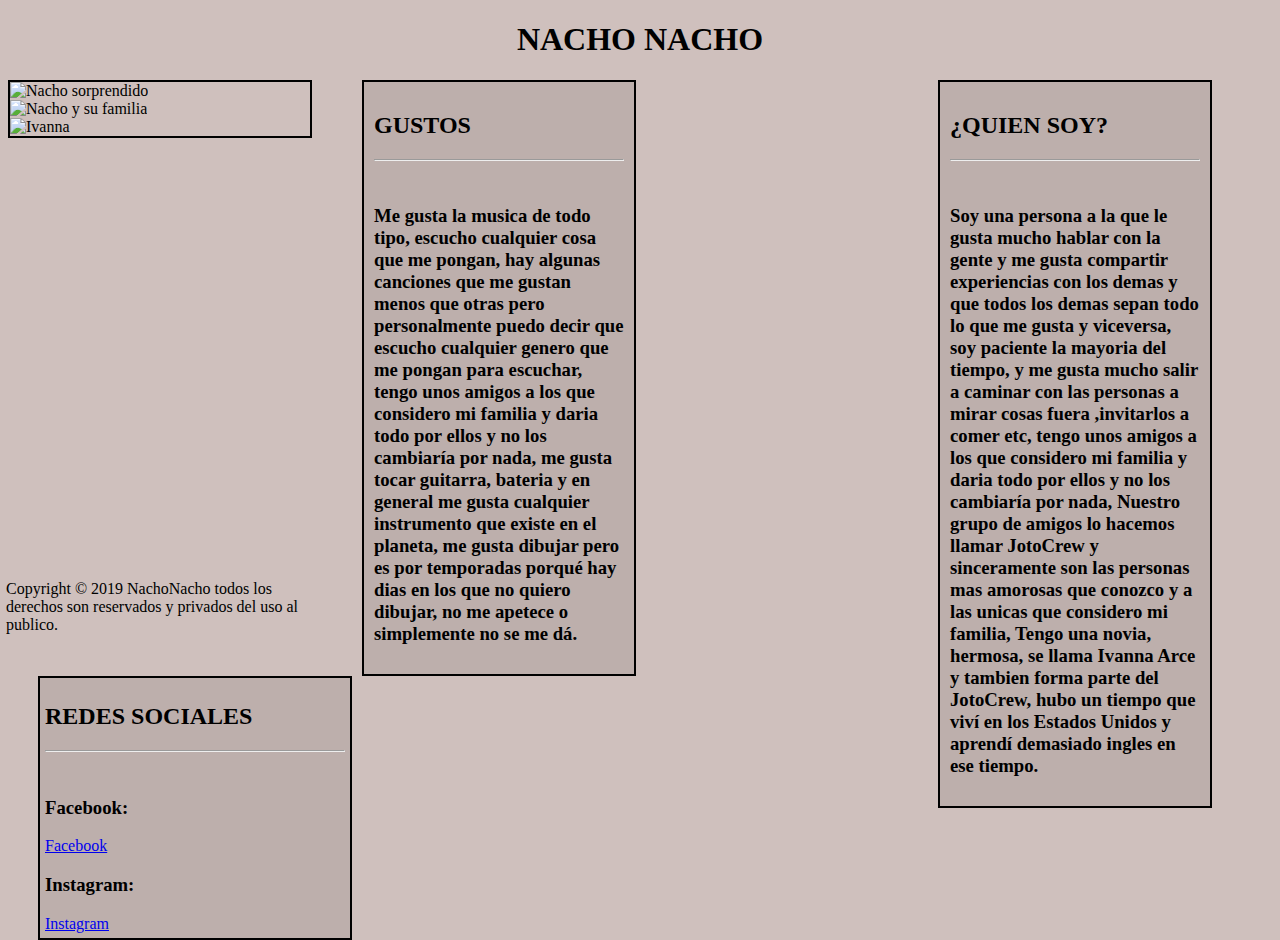
==== mipagina/Index.html @ f7ee1a67 "Add files via upload" ====
<!DOCTYPE html>
<!DOCTYPE html>
<html>
<head>
	<meta charset="utf-8">		
	<title>NACHO NACHO </title>
</head>
<body bgcolor="#CFC0BD">
<body>
<h1 style="text-align: center;">NACHO NACHO</h1>
<div style="width: 250px; float: right; border: 2px solid black; margin-right:  60px; padding: 10px; background-color: #BDAFAC;">
<h2>¿QUIEN SOY?</h2><hr><br>
<h3>Soy una persona a la que le gusta mucho hablar con la gente y me gusta compartir experiencias con los demas y que todos los demas sepan
todo lo que me gusta y viceversa, soy paciente la mayoria del tiempo, y me gusta mucho salir a caminar con las personas a mirar cosas fuera
,invitarlos a comer etc,  tengo unos amigos a los que considero mi familia y daria todo por ellos y no los cambiaría por nada, Nuestro grupo de amigos lo hacemos llamar JotoCrew y sinceramente son las personas mas amorosas que conozco y a las unicas que considero mi familia, Tengo una novia, hermosa, se llama Ivanna Arce y tambien forma parte del JotoCrew, hubo un tiempo que viví en los Estados Unidos y aprendí demasiado ingles en ese tiempo.</h3>
</div>
<div style="width: 300px; border: 4px; border-right-color: #; float: left; border: 2px solid black; ">
	<img src="Nacho1.jpg" alt="Nacho sorprendido"  style="width: 300px;border: 8px; border-right-color: #FF9B71" ><br>
	<img src="Nacho2.jpg" alt="Nacho y su familia" style="width: 300px; border: 8px;"><br>
	<img src="Nacho3.jpg" alt="Ivanna" style="width: 300px; border: 8px">
</div>
<div style="width: 250px; float: left; border: 2px solid black; margin-left: 50px; padding: 10px; background-color: #BDAFAC;">
	<h2>GUSTOS</h2><hr><br>
	<h3>Me gusta la musica de todo tipo, escucho cualquier cosa que me pongan, hay algunas canciones que me gustan menos que otras pero personalmente puedo decir que escucho cualquier genero que me pongan para escuchar, tengo unos amigos a los que considero mi familia y daria todo por ellos y no los cambiaría por nada, me gusta tocar guitarra, bateria y en general me gusta cualquier instrumento que existe en el planeta, me gusta dibujar pero es por temporadas porqué hay dias en los que no quiero dibujar, no me apetece o simplemente no se me dá.</h3>
</div>
<div style="width: 300px; border: 4px; float: left; border: 2px solid black; margin-left: 30px; padding: 5px; background-color: #BDAFAC;">
	<h2>REDES SOCIALES</h2><hr><br>
	<h3>Facebook:</h3>
    <a href="https://www.facebook.com/UnTalNach">Facebook</a>
	<br>
	<h3>Instagram:</h3>
	<a href="https://www.instagram.com/nachitowapo/?hl=es-la">Instagram</a>
</div>
<div style="position: relative; top: 500px; right: 630px" class="footer";>
	<p class="rights">Copyright © 2019 NachoNacho todos los derechos son reservados y privados del uso al publico. </p>
	
</div>

	
</body>
</html>
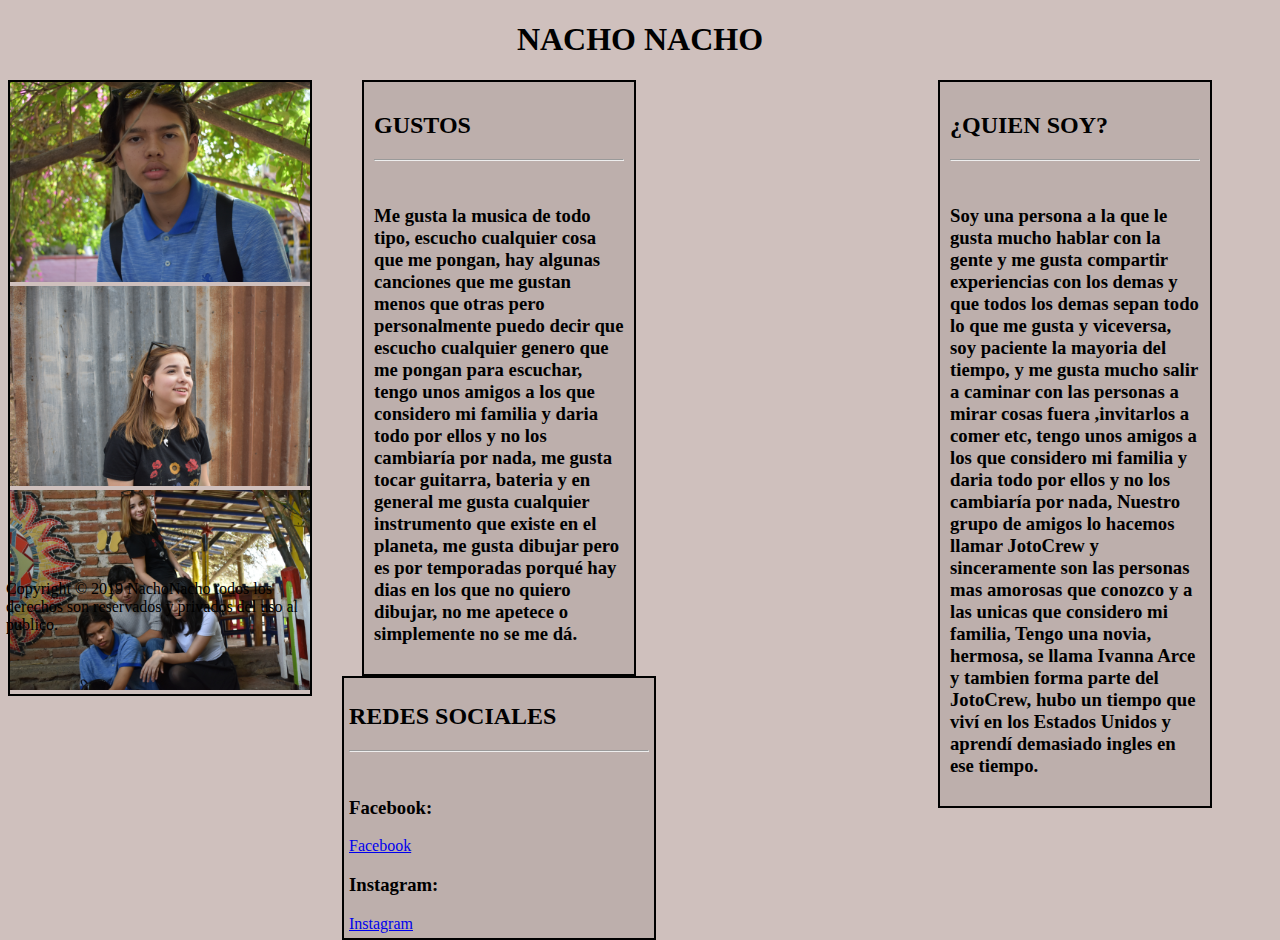
==== commit e0691730: "Update Index.html" ====
--- a/mipagina/Index.html
+++ b/mipagina/Index.html
@@ -15,9 +15,9 @@
 ,invitarlos a comer etc,  tengo unos amigos a los que considero mi familia y daria todo por ellos y no los cambiaría por nada, Nuestro grupo de amigos lo hacemos llamar JotoCrew y sinceramente son las personas mas amorosas que conozco y a las unicas que considero mi familia, Tengo una novia, hermosa, se llama Ivanna Arce y tambien forma parte del JotoCrew, hubo un tiempo que viví en los Estados Unidos y aprendí demasiado ingles en ese tiempo.</h3>
 </div>
 <div style="width: 300px; border: 4px; border-right-color: #; float: left; border: 2px solid black; ">
-	<img src="Nacho1.jpg" alt="Nacho sorprendido"  style="width: 300px;border: 8px; border-right-color: #FF9B71" ><br>
-	<img src="Nacho2.jpg" alt="Nacho y su familia" style="width: 300px; border: 8px;"><br>
-	<img src="Nacho3.jpg" alt="Ivanna" style="width: 300px; border: 8px">
+	<img src="Nacho1.JPG" alt="Nacho sorprendido"  style="width: 300px;border: 8px; border-right-color: #FF9B71" ><br>
+	<img src="Nacho2.JPG" alt="Nacho y su familia" style="width: 300px; border: 8px;"><br>
+	<img src="Nacho3.JPG" alt="Ivanna" style="width: 300px; border: 8px">
 </div>
 <div style="width: 250px; float: left; border: 2px solid black; margin-left: 50px; padding: 10px; background-color: #BDAFAC;">
 	<h2>GUSTOS</h2><hr><br>
